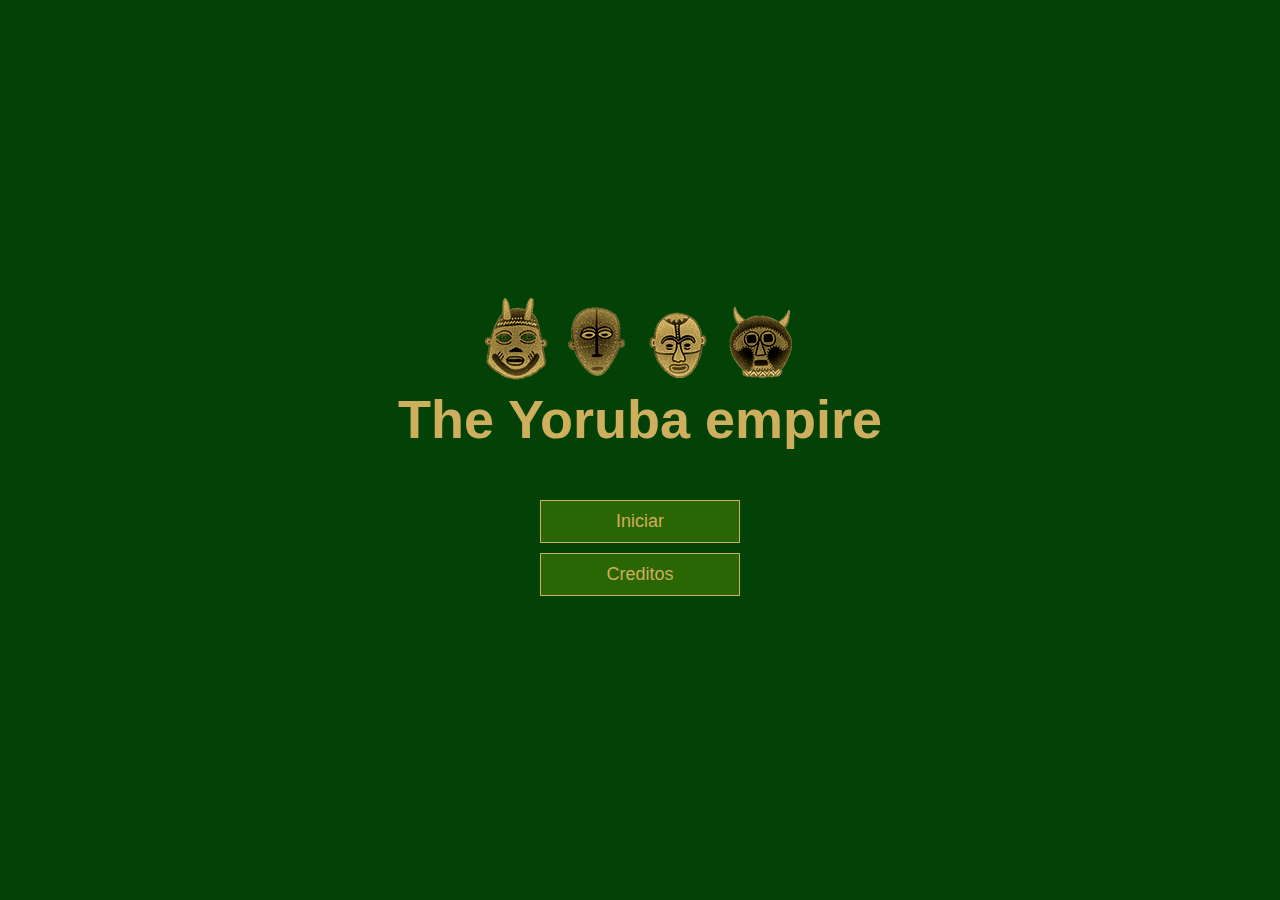
==== index.html @ 1d8014a4 "incluido css" ====
<!DOCTYPE html>
<html lang="en-US">
<head>
    <meta charset="UTF-8">
    <meta http-equiv="X-UA-Compatible" content="IE=edge">
    <meta name="viewport" content="width=device-width, initial-scale=1.0">
    <title>Yoruba Empire</title>
    <link rel="stylesheet" href="../src/style/estilo.css"/>
    </head>
    <body>
        <div class="container">                        
            <div id="home" class="flex-center flex-column">
                <img src="../src/images/geledemaskyoruba.png" alt="">
                <h1>The Yoruba empire</h1>
                <a class="btn" href="../src/pages/start-game.html">Iniciar</a>
                <a class="btn" href="../src/pages/the-end-credit.html">Creditos</a>
            </div>
        </div>
    </body>
</html>
---- src/style/estilo.css ----
#loader{
    border:1.6rem solid #CEAF5D;
    border-radius: 70%;
    border-top: 1.6rem solid rgb(42, 102, 3);
    width: 6rem;
    height: 6rem;
    animation: spin 8s linear infinite;
}

:root{
    background-color: #034106;
    font-size: 62.5%;
}

*{
    box-sizing: border-box;
    font-family: Arial, Helvetica, sans-serif;
    margin: 0;
    padding: 0;
    color: #333;
}

h1, h2, h3, h4{
    margin-bottom: 1rem;
}

h1{
    font-size: 5.4rem;
    color: #CEAF5D;
    margin-bottom: 5rem;
}

h1 > span{
    font-size: 2.4rem;
    font-weight: 500;
}

h2{
    font-size: 4.2rem;
    margin-bottom: 4rem;
    font-weight: 700;
}

h3{
    font-size: 2.8rem;
    font-weight: 500;
}

.container{
    width: 100vw;
    height: 100vh;
    display: flex;
    justify-content: center;
    align-items: center;
    max-width: 80rem;
    margin: 0 auto;
    padding: 2rem;
}

.container > *{
    width: 100%;
}

.flex-column{
    display: flex;
    flex-direction: column;
}

.flex-center{
    justify-content: center;
    align-items: center;
}

.justify-center{
    justify-content: center;
}

.text-center{
    text-align: center;
}

.hidden{
    display: none;
}

.btn{
    font-size: 1.8rem;
    padding: 1rem 0;
    width: 20rem;
    text-align: center;
    border: 0.1rem solid #CEAF5D;
    margin-bottom: 1rem;
    text-decoration: none;
    color: #CEAF5D;
    background-color: rgb(42, 102, 3);
}

.btn:hover{
    cursor: pointer;
    box-shadow: 0 0.4rem 1.4rem 0 #ffffff;
    transform: translate(-0.1rem);
    transition: transform 150ms;
}

.btn[disabled]:hover{
    cursor: not-allowed;
    box-shadow: none;
    transform: none;
}
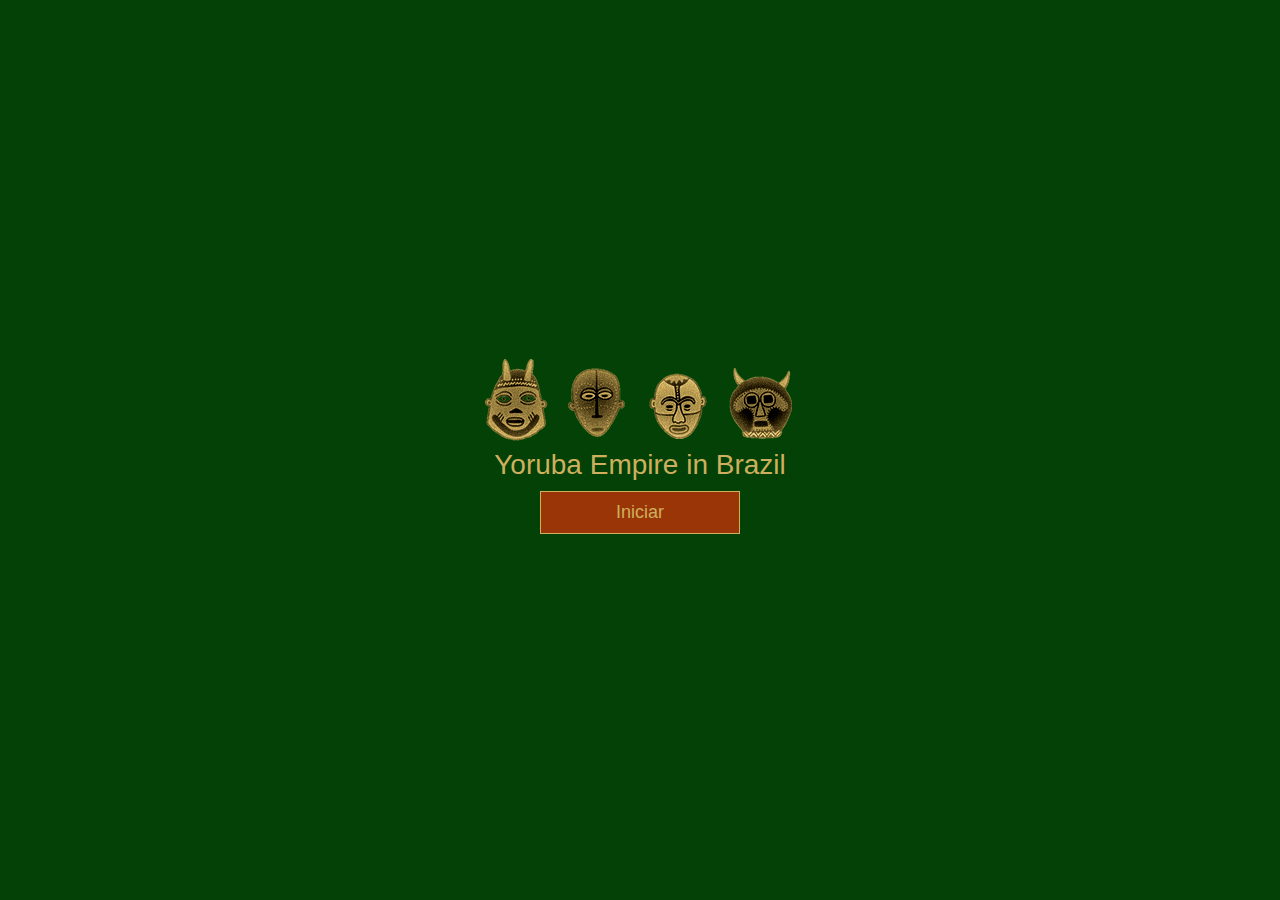
==== commit 547eb039: "Concluindo logica JS do game" ====
--- a/index.html
+++ b/index.html
@@ -4,16 +4,15 @@
     <meta charset="UTF-8">
     <meta http-equiv="X-UA-Compatible" content="IE=edge">
     <meta name="viewport" content="width=device-width, initial-scale=1.0">
-    <title>Yoruba Empire</title>
+    <title>Yoruba Empire in Brazil</title>
     <link rel="stylesheet" href="../src/style/estilo.css"/>
     </head>
     <body>
         <div class="container">                        
             <div id="home" class="flex-center flex-column">
                 <img src="../src/images/geledemaskyoruba.png" alt="">
-                <h1>The Yoruba empire</h1>
+                <h3>Yoruba Empire in Brazil</h3>
                 <a class="btn" href="../src/pages/start-game.html">Iniciar</a>
-                <a class="btn" href="../src/pages/the-end-credit.html">Creditos</a>
             </div>
         </div>
     </body>
--- a/src/style/estilo.css
+++ b/src/style/estilo.css
@@ -1,12 +1,3 @@
-#loader{
-    border:1.6rem solid #CEAF5D;
-    border-radius: 70%;
-    border-top: 1.6rem solid rgb(42, 102, 3);
-    width: 6rem;
-    height: 6rem;
-    animation: spin 8s linear infinite;
-}
-
 :root{
     background-color: #034106;
     font-size: 62.5%;
@@ -22,6 +13,10 @@
 
 h1, h2, h3, h4{
     margin-bottom: 1rem;
+}
+
+h3, h4{
+    color: #CEAF5D;
 }
 
 h1{
@@ -44,6 +39,16 @@
 h3{
     font-size: 2.8rem;
     font-weight: 500;
+}
+
+.textoSobre{
+    font-size: 1.5rem;
+    color: #CEAF5D;
+    margin-bottom: 5rem;
+}
+
+.padraoTexto{
+    color: #CEAF5D;
 }
 
 .container{
@@ -92,7 +97,7 @@
     margin-bottom: 1rem;
     text-decoration: none;
     color: #CEAF5D;
-    background-color: rgb(42, 102, 3);
+    background-color: #993507;
 }
 
 .btn:hover{
@@ -106,6 +111,4 @@
     cursor: not-allowed;
     box-shadow: none;
     transform: none;
-}
-
-
+}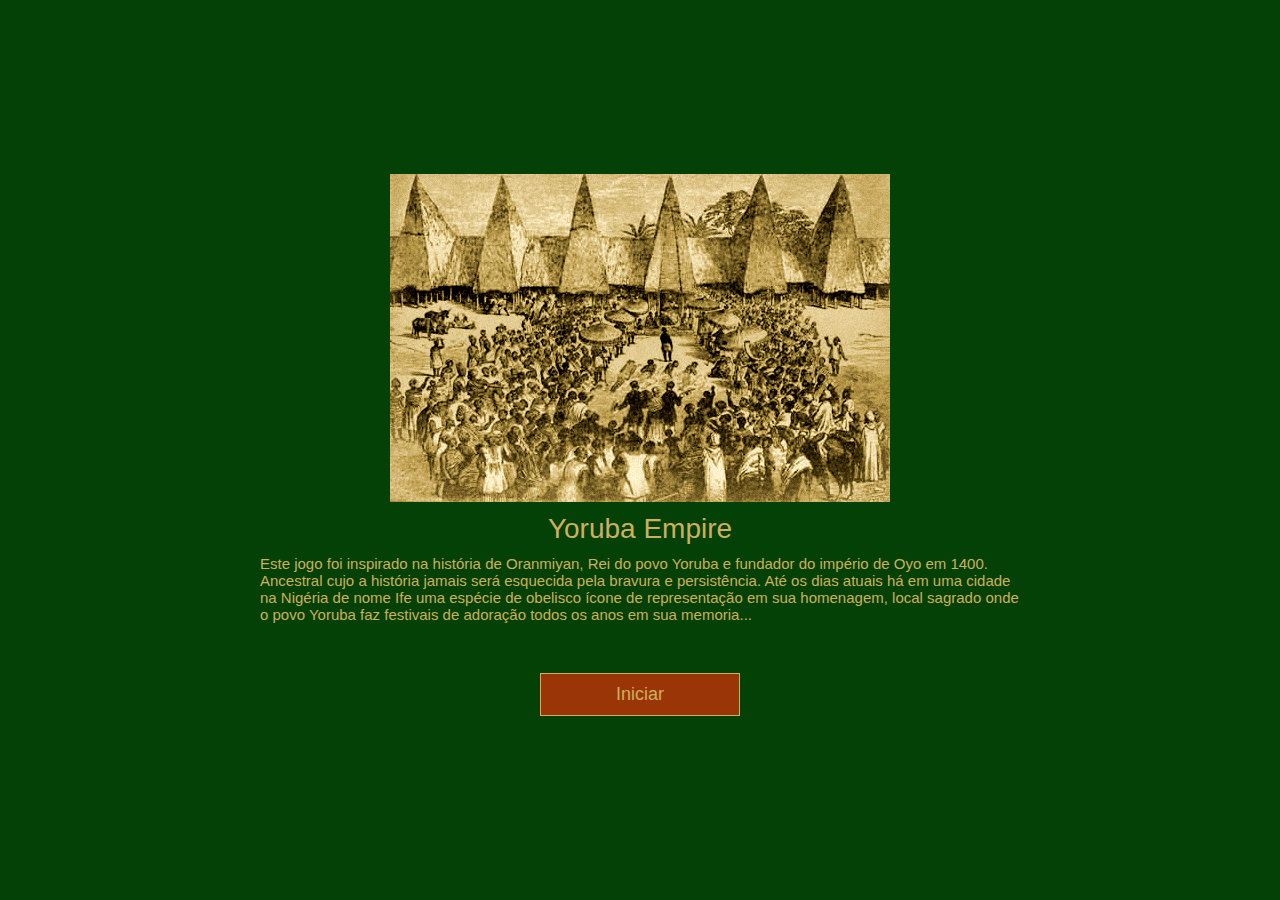
==== commit 56e0c0ad: "correção de erros" ====
--- a/index.html
+++ b/index.html
@@ -4,16 +4,18 @@
     <meta charset="UTF-8">
     <meta http-equiv="X-UA-Compatible" content="IE=edge">
     <meta name="viewport" content="width=device-width, initial-scale=1.0">
-    <title>Yoruba Empire in Brazil</title>
-    <link rel="stylesheet" href="../src/style/estilo.css"/>
+    <title>Yoruba Empire</title>
+    <link rel="stylesheet" href="./src/style/estilo.css"/>
     </head>
     <body>
         <div class="container">                        
             <div id="home" class="flex-center flex-column">
-                <img src="../src/images/geledemaskyoruba.png" alt="">
-                <h3>Yoruba Empire in Brazil</h3>
-                <a class="btn" href="../src/pages/start-game.html">Iniciar</a>
+                <img src="./src/images/0_psQ7G1pEHDzph5h5.png" alt=""><br>                
+                <h3>Yoruba Empire</h3>               
+                <div id="inforgame" class="textoInfor"></div>
+                <a class="btn" href="./src/pages/start-game.html">Iniciar</a>
             </div>
         </div>
     </body>
+    <script type="text/javascript" src="./src/javascript/infor.js"></script>
 </html>--- a/src/style/estilo.css
+++ b/src/style/estilo.css
@@ -45,6 +45,13 @@
     font-size: 1.5rem;
     color: #CEAF5D;
     margin-bottom: 5rem;
+}
+
+.textoInfor{
+    font-size: 1.5rem;
+    color: #CEAF5D;
+    margin-bottom: 5rem;
+    display: inline-block;
 }
 
 .padraoTexto{
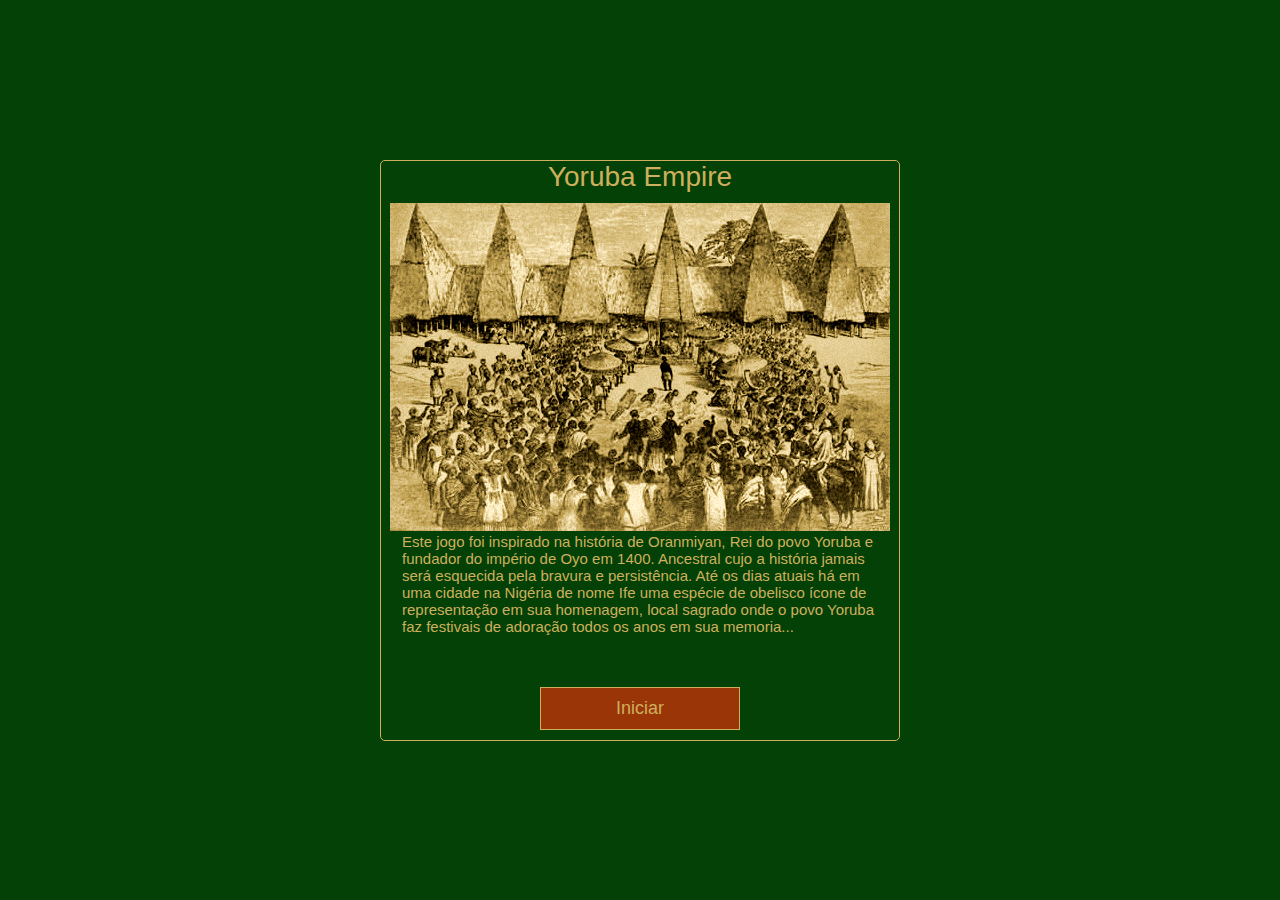
==== commit 5c5a4a26: "ajustes finais" ====
--- a/index.html
+++ b/index.html
@@ -7,15 +7,21 @@
     <title>Yoruba Empire</title>
     <link rel="stylesheet" href="./src/style/estilo.css"/>
     </head>
-    <body>
-        <div class="container">                        
-            <div id="home" class="flex-center flex-column">
-                <img src="./src/images/0_psQ7G1pEHDzph5h5.png" alt=""><br>                
-                <h3>Yoruba Empire</h3>               
-                <div id="inforgame" class="textoInfor"></div>
-                <a class="btn" href="./src/pages/start-game.html">Iniciar</a>
-            </div>
+    <body>		
+		 <div class="container">                        
+           <div id="home" class="flex-center flex-column retanguloCaixa">	
+			   <h3>Yoruba Empire</h3>
+                <img src="./src/images/0_psQ7G1pEHDzph5h5.png" alt="">			   
+				<table width="480" border="0">
+                 <tbody>
+                  <tr>
+                    <td><div id="inforgame" class="textoInfor"></div></td>
+                      </tr>
+                       </tbody>
+                         </table>			   
+               <a class="btn" href="./src/pages/start-game.html">Iniciar</a>					
         </div>
-    </body>
+    </div>
+</body>
     <script type="text/javascript" src="./src/javascript/infor.js"></script>
 </html>--- a/src/style/estilo.css
+++ b/src/style/estilo.css
@@ -1,3 +1,19 @@
+.retanguloCaixa {
+	width: 500px;
+	border: 1px solid #CEAF5D;
+	position: absolute;
+	border-radius: 5px;
+
+}
+
+.retangulo2Caixa {
+	width: 420px;
+	border: 1px solid #CEAF5D;
+	position: absolute;
+	border-radius: 5px;
+
+}
+
 :root{
     background-color: #034106;
     font-size: 62.5%;
@@ -56,6 +72,7 @@
 
 .padraoTexto{
     color: #CEAF5D;
+	font-size:12px;
 }
 
 .container{
@@ -70,7 +87,7 @@
 }
 
 .container > *{
-    width: 100%;
+	width: 520px;
 }
 
 .flex-column{
@@ -118,4 +135,31 @@
     cursor: not-allowed;
     box-shadow: none;
     transform: none;
-}+}
+
+.yxtn{
+    font-size: 1.8rem;
+    padding: 1rem 0;
+    width: 20rem;
+    text-align: center;
+    border: 0.1rem solid #CEAF5D;
+    margin-bottom: 1rem;
+    text-decoration: none;
+    color: #CEAF5D;
+    background-color: rgb(13, 90, 39);
+}
+
+.yxtn:hover{
+    cursor: pointer;
+    box-shadow: 0 0.4rem 1.4rem 0 #ffffff;
+    transform: translate(-0.1rem);
+    transition: transform 150ms;
+}
+
+.yxtn[disabled]:hover{
+    cursor: not-allowed;
+    box-shadow: none;
+    transform: none;
+}
+
+
